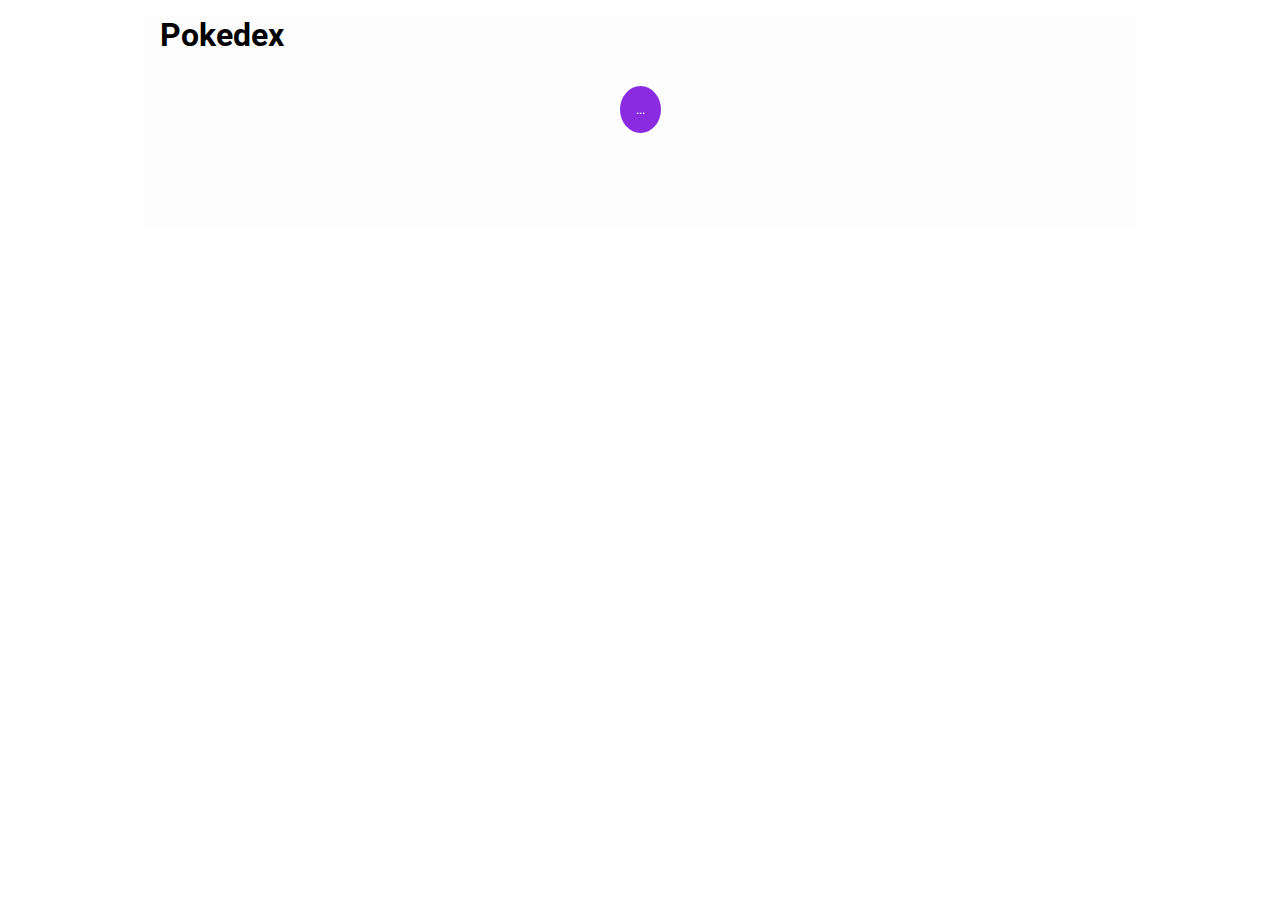
==== index.html @ 88be81c5 "Foi adiciona nova função, quando você clica no pokemon você e direcionado para outra pagina que vai " ====
<!DOCTYPE html>
<html lang="pt-BR">
<head>
    <meta charset="UTF-8">
    <meta name="viewport" content="width=device-width, initial-scale=1.0">
    <!-- Nomalize CSS -->
    <!-- <link rel="stylesheet" href="https://cdnjs.cloudflare.com/ajax/libs/normalize/8.0.1/normalize.min.css" integrity="sha512-NhSC1YmyruXifcj/KFRWoC561YpHpc5Jtzgvbuzx5VozKpWvQ+4nXhPdFgmx8xqexRcpAglTj9sIBWINXa8x5w==" crossorigin="anonymous" referrerpolicy="no-referrer" /> -->
    <!-- CSS Global -->
    <link rel="stylesheet" href="assets/css/global.css">
    <title>Document</title>
</head>
<body>
    <section class="content">
        <h1>Pokedex</h1>
        <ol class="pokemons_list" id="pokemons_list">
            
            <!-- <li class="pokemon">
                <span class="numero">001</span>
                <span class="name">Bulbasour</span>
                <div class="detalhes">
                    <ol class="types">
                        <li>Grass</li>
                        <li>Poison</li>
                    </ol>
                    <img src="https://raw.githubusercontent.com/PokeAPI/sprites/master/sprites/pokemon/other/dream-world/1.svg" alt="Bulbasour" srcset="">
                </div>
            </li> -->
            

        </ol>
        <div class="paginacao">
            <button id="loadMoreButton" type="button">...</button>
        </div>
    </section>
    <script src="assets/js/pokemon-model.js"></script>
    <script src="assets/js/poke-api.js"></script>
    <script src="assets/js/main.js"></script>
    
    
</body>
</html>
---- assets/css/global.css ----
@import url('https://fonts.googleapis.com/css2?family=Oswald:wght@200;300;400;500;600;700&family=Poppins:wght@100;200&family=Roboto:wght@100;300;400;500;700&family=Tilt+Prism&display=swap');
*{
    font-family: 'Roboto', sans-serif;
    box-sizing: border-box;
    list-style: none;
}

.content{
    padding-bottom: 5rem;
    background-color: #fbf9f951;

}

@media screen and (min-width: 992px) {
    .content {
      max-width: 992px;
      
      margin: 0 auto;
    }
  }

.content h1{
    margin: 1rem;

}

ol.pokemons_list{
    display: grid;
    grid-template-columns: 1fr 1fr;
    list-style: none;
    padding: 0;
    margin: 0;
    

}

.pokemons_list a{
    text-decoration:none;
    list-style: none;
}
@media screen and (min-width: 992px) {
    ol.pokemons_list{        
      grid-template-columns: 1fr 1fr 1fr 1fr;     
      
    }
  }



.pokemon{
  margin: .5rem;
  padding: 1rem 1rem;  
  border-radius: .8rem;
  background-color: #48d0b0;
  color: white;
  display: flex;
  flex-direction: column;
}
ol.pokemons_list .detalhes img{
    max-width: 100%;
    height: 75px;
    
}
.pokemon .numero{
    color: rgba(240, 248, 255, 0.385);
    display: flex;
    justify-content: flex-end;
    font-size: .625rem;
}
.pokemon .types{
    margin: 0;
    padding: 0;
}
.pokemon .detalhes{
    display: flex;
    align-items: center;
    justify-content: space-between;
}

.detalhes .types li{
    background-color:#61e0ca;
    border-radius: .5rem;
    margin: .2rem 0;
    padding: .3rem;
    text-align: center;
    font-size: .8rem;
}
.pokemon .name{
    margin-bottom: .5rem;
}

.paginacao{
    display: flex;
    flex-direction: row;
    justify-content: center;
    width: 100%;
    padding: 1rem;
}

.paginacao button{
    background-color: blueviolet;
    border: none;
    border-radius: 100%;
    cursor: pointer;
    color: rgb(255, 255, 255);
    padding: 1rem;
}

.fire{
    background-color: rgb(186, 54, 54);
}
.water{
    background-color: #366b8d;
}
.bugpoison{
    background-color: rgb(195, 80, 231);
}
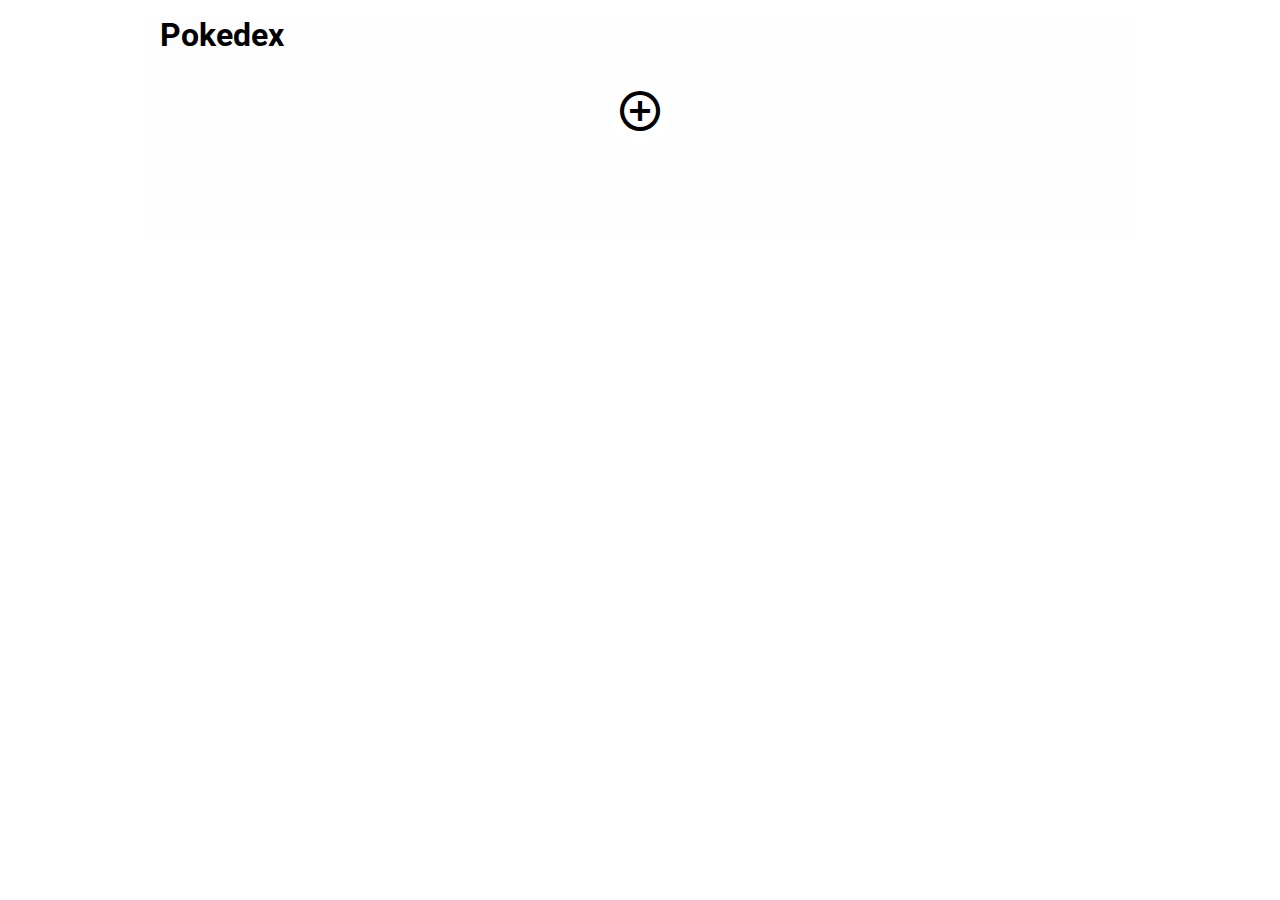
==== commit c34e2540: "Adicionando icone ao botão ver mais pokemon" ====
--- a/index.html
+++ b/index.html
@@ -6,6 +6,7 @@
     <!-- Nomalize CSS -->
     <!-- <link rel="stylesheet" href="https://cdnjs.cloudflare.com/ajax/libs/normalize/8.0.1/normalize.min.css" integrity="sha512-NhSC1YmyruXifcj/KFRWoC561YpHpc5Jtzgvbuzx5VozKpWvQ+4nXhPdFgmx8xqexRcpAglTj9sIBWINXa8x5w==" crossorigin="anonymous" referrerpolicy="no-referrer" /> -->
     <!-- CSS Global -->
+    <link href='https://unpkg.com/boxicons@2.1.4/css/boxicons.min.css' rel='stylesheet'>
     <link rel="stylesheet" href="assets/css/global.css">
     <title>Document</title>
 </head>
@@ -29,7 +30,7 @@
 
         </ol>
         <div class="paginacao">
-            <button id="loadMoreButton" type="button">...</button>
+            <button id="loadMoreButton" type="button"><i class='bx bx-plus-circle'></i></button>
         </div>
     </section>
     <script src="assets/js/pokemon-model.js"></script>
--- a/assets/css/global.css
+++ b/assets/css/global.css
@@ -98,12 +98,13 @@
 }
 
 .paginacao button{
-    background-color: blueviolet;
+    background-color: rgb(255, 255, 255);
     border: none;
     border-radius: 100%;
     cursor: pointer;
-    color: rgb(255, 255, 255);
-    padding: 1rem;
+    color: rgb(0, 0, 0);
+    font-size: 3rem;
+    
 }
 
 .fire{
